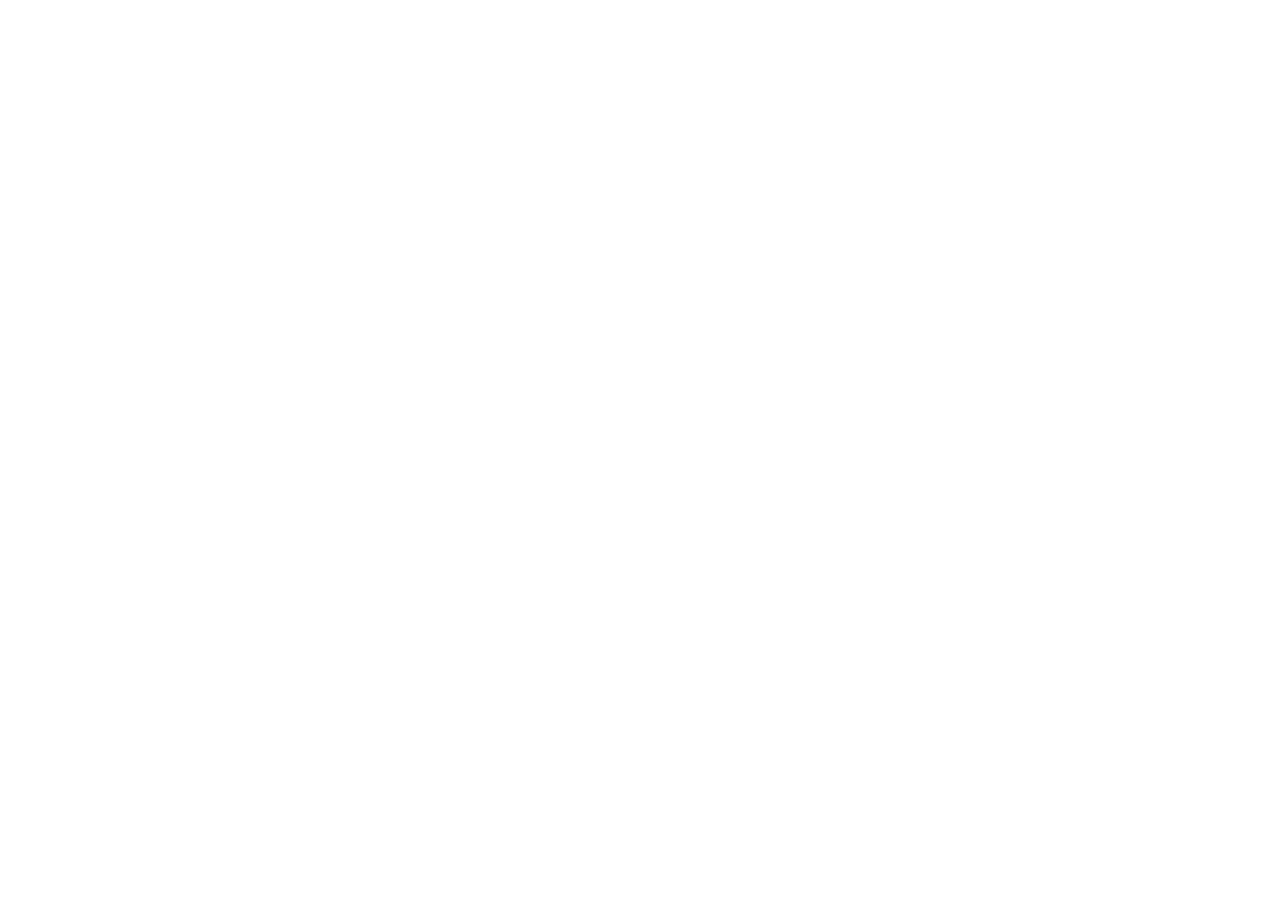
==== index.html @ 8d067755 "add index.html" ====
<!DOCTYPE html>
<html lang="en">
<head>
    <meta charset="UTF-8">
    <script src="tiket1.js"> </script>
    <meta http-equiv="X-UA-Compatible" content="IE=edge">
    <meta name="viewport" content="width=device-width, initial-scale=1.0">
    <title>Document</title>
</head>
<body>
    
</body>
</html>
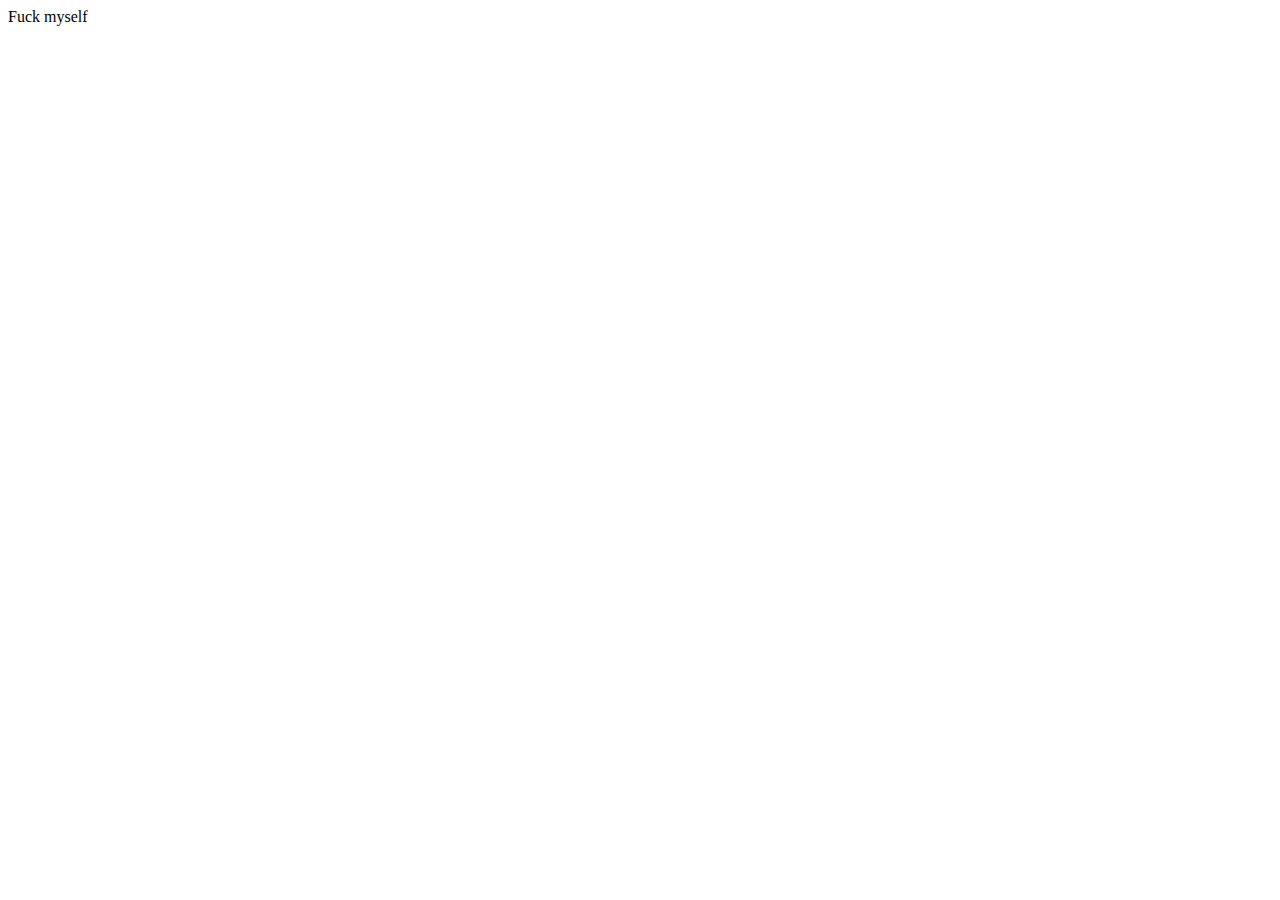
==== commit d4ef06c9: "new" ====
--- a/index.html
+++ b/index.html
@@ -1,13 +1,13 @@
 <!DOCTYPE html>
 <html lang="en">
 <head>
+    <title>SV Savchenko E.V.</title>
     <meta charset="UTF-8">
-    <script src="tiket1.js"> </script>
     <meta http-equiv="X-UA-Compatible" content="IE=edge">
     <meta name="viewport" content="width=device-width, initial-scale=1.0">
     <title>Document</title>
 </head>
 <body>
-    
+    Fuck myself
 </body>
 </html>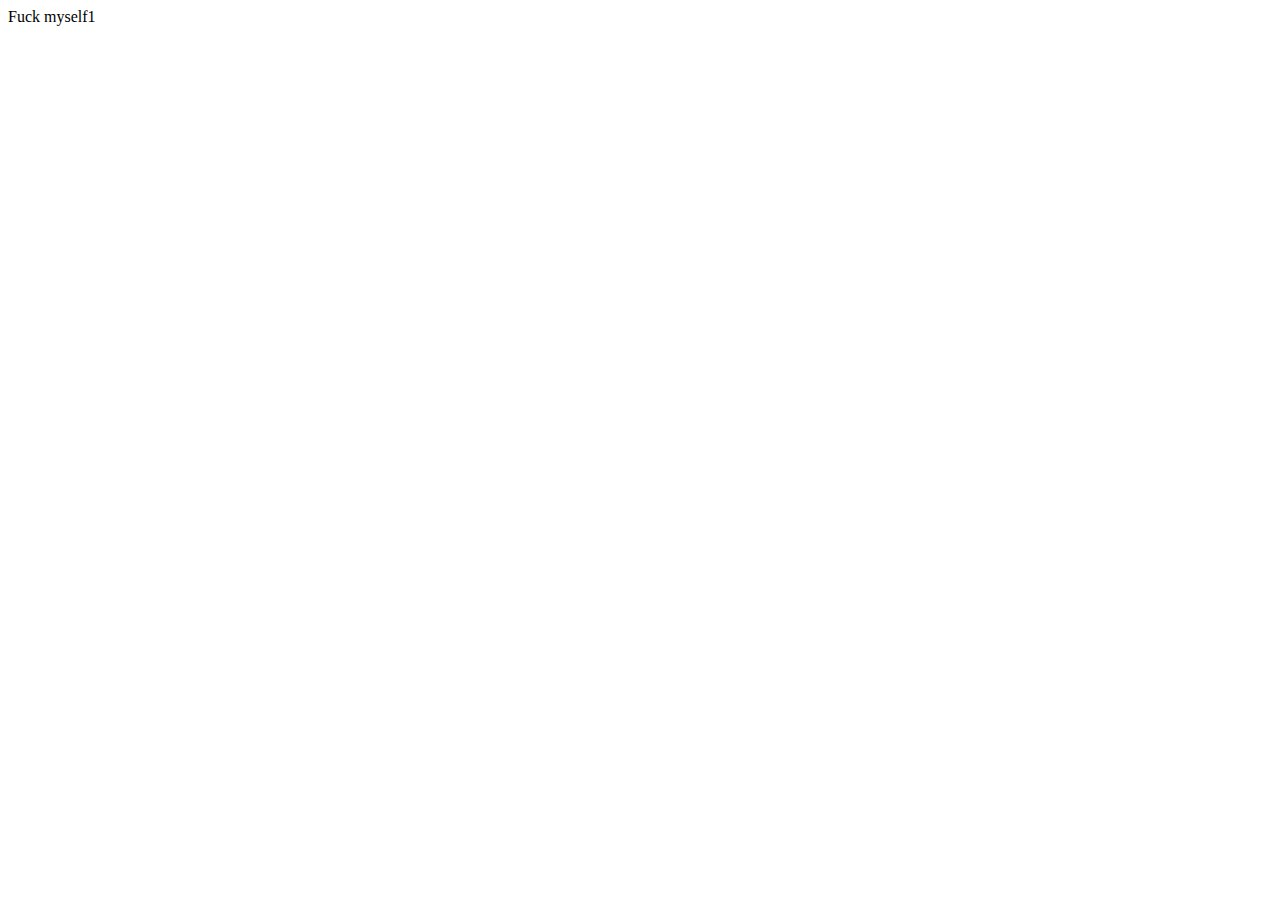
==== commit 03508624: "new" ====
--- a/index.html
+++ b/index.html
@@ -8,6 +8,6 @@
     <title>Document</title>
 </head>
 <body>
-    Fuck myself
+    Fuck myself1
 </body>
 </html>